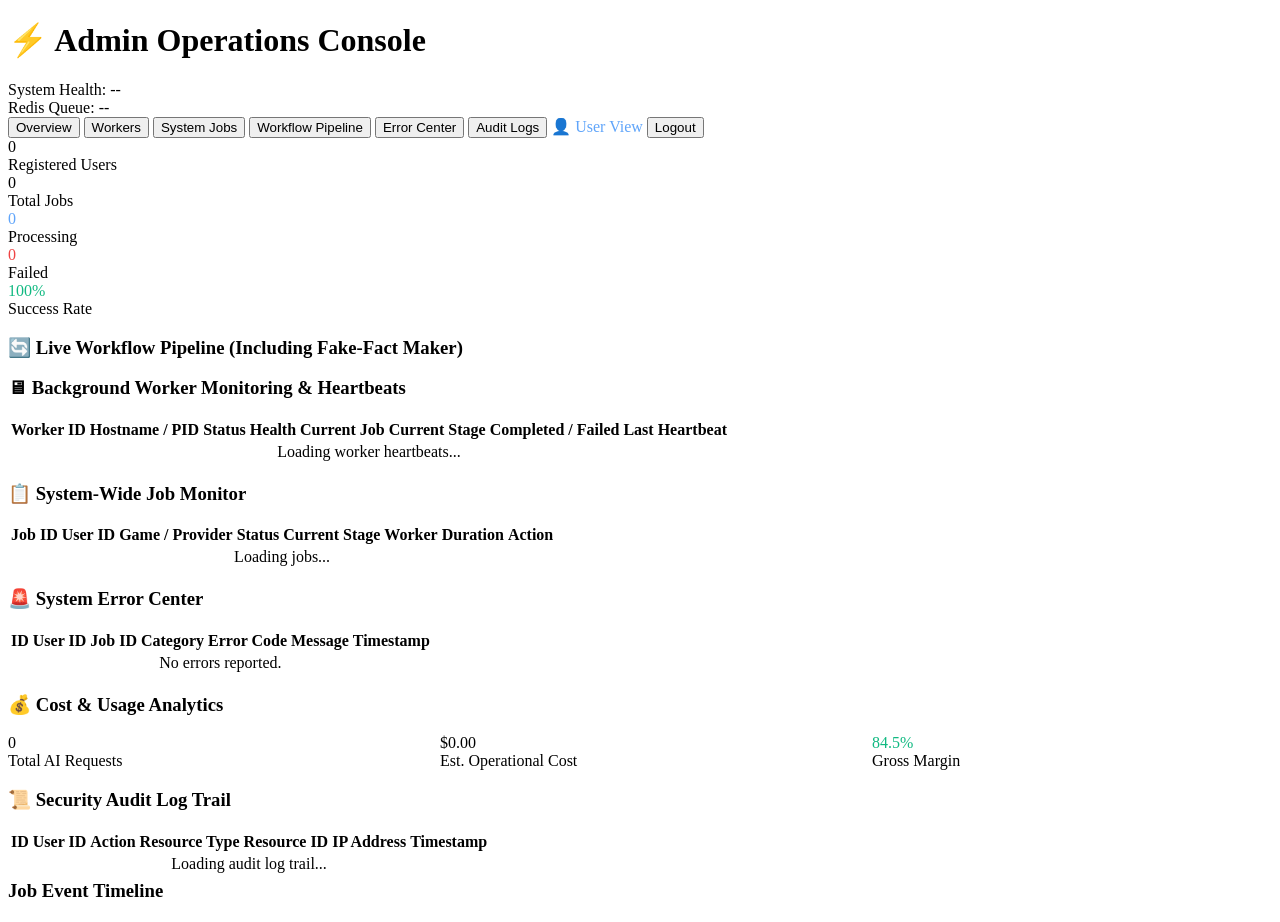
==== dashboard/static/admin.html @ 7d597908 "Implement Multi-User SaaS Scaling Architecture (Stage 2 + Stage 3) & Security Hardening" ====
<!DOCTYPE html>
<html lang="en">
<head>
    <meta charset="UTF-8">
    <meta name="viewport" content="width=device-width, initial-scale=1.0">
    <title>SEO Automation SaaS — System Admin Dashboard</title>
    <link rel="preconnect" href="https://fonts.googleapis.com">
    <link rel="preconnect" href="https://fonts.gstatic.com" crossorigin>
    <link href="https://fonts.googleapis.com/css2?family=Inter:wght@300;400;600;700;800&display=swap" rel="stylesheet">
    <link rel="stylesheet" href="/static/styles.css?v=3">
</head>
<body>
    <div class="bg-blobs">
        <div class="blob blob-orange"></div>
        <div class="blob blob-blue"></div>
    </div>

    <div class="app-container" style="max-width: 1400px;">
        <!-- Admin Header Bar -->
        <header class="glass-panel header-bar">
            <div class="brand-section">
                <div class="status-dot-container"><div class="status-dot" style="background: #F59E0B;"></div></div>
                <h1>⚡ Admin Operations Console</h1>
            </div>
            <div class="status-pills">
                <div class="status-pill" id="admin-health-pill">System Health: --</div>
                <div class="status-pill" id="admin-redis-pill">Redis Queue: --</div>
                <button id="admin-nav-overview" class="nav-btn">Overview</button>
                <button id="admin-nav-workers" class="nav-btn">Workers</button>
                <button id="admin-nav-jobs" class="nav-btn">System Jobs</button>
                <button id="admin-nav-pipeline" class="nav-btn">Workflow Pipeline</button>
                <button id="admin-nav-errors" class="nav-btn">Error Center</button>
                <button id="admin-nav-audit" class="nav-btn">Audit Logs</button>
                <a href="/dashboard" class="nav-btn" style="color: #60A5FA; text-decoration: none;">👤 User View</a>
                <button id="admin-logout-btn" class="nav-btn btn-logout">Logout</button>
            </div>
        </header>

        <main class="main-column">
            <!-- System Stats Row -->
            <section class="stats-row" style="grid-template-columns: repeat(auto-fit, minmax(200px, 1fr));">
                <div class="glass-panel stat-tile">
                    <div class="stat-value" id="admin-stat-users">0</div>
                    <div class="stat-label">Registered Users</div>
                </div>
                <div class="glass-panel stat-tile">
                    <div class="stat-value" id="admin-stat-jobs">0</div>
                    <div class="stat-label">Total Jobs</div>
                </div>
                <div class="glass-panel stat-tile">
                    <div class="stat-value" id="admin-stat-processing" style="color: #60A5FA;">0</div>
                    <div class="stat-label">Processing</div>
                </div>
                <div class="glass-panel stat-tile">
                    <div class="stat-value" id="admin-stat-failed" style="color: #EF4444;">0</div>
                    <div class="stat-label">Failed</div>
                </div>
                <div class="glass-panel stat-tile">
                    <div class="stat-value" id="admin-stat-rate" style="color: #10B981;">100%</div>
                    <div class="stat-label">Success Rate</div>
                </div>
            </section>

            <!-- Workflow Pipeline Section -->
            <section id="pipeline-section" class="glass-panel">
                <h3 class="panel-header">🔄 Live Workflow Pipeline (Including Fake-Fact Maker)</h3>
                <div id="pipeline-diagram" class="pipeline-diagram-container">
                    <!-- Workflow diagram rendered dynamically -->
                </div>
            </section>

            <!-- Worker Monitoring Section -->
            <section id="workers-section" class="glass-panel">
                <h3 class="panel-header">🖥 Background Worker Monitoring & Heartbeats</h3>
                <table class="table-styled">
                    <thead>
                        <tr>
                            <th>Worker ID</th>
                            <th>Hostname / PID</th>
                            <th>Status</th>
                            <th>Health</th>
                            <th>Current Job</th>
                            <th>Current Stage</th>
                            <th>Completed / Failed</th>
                            <th>Last Heartbeat</th>
                        </tr>
                    </thead>
                    <tbody id="workers-tbody">
                        <tr><td colspan="8" style="text-align: center;">Loading worker heartbeats...</td></tr>
                    </tbody>
                </table>
            </section>

            <!-- System Jobs Section -->
            <section id="system-jobs-section" class="glass-panel">
                <h3 class="panel-header">📋 System-Wide Job Monitor</h3>
                <table class="table-styled">
                    <thead>
                        <tr>
                            <th>Job ID</th>
                            <th>User ID</th>
                            <th>Game / Provider</th>
                            <th>Status</th>
                            <th>Current Stage</th>
                            <th>Worker</th>
                            <th>Duration</th>
                            <th>Action</th>
                        </tr>
                    </thead>
                    <tbody id="system-jobs-tbody">
                        <tr><td colspan="8" style="text-align: center;">Loading jobs...</td></tr>
                    </tbody>
                </table>
            </section>

            <!-- Error Center Section -->
            <section id="errors-section" class="glass-panel">
                <h3 class="panel-header">🚨 System Error Center</h3>
                <table class="table-styled">
                    <thead>
                        <tr>
                            <th>ID</th>
                            <th>User ID</th>
                            <th>Job ID</th>
                            <th>Category</th>
                            <th>Error Code</th>
                            <th>Message</th>
                            <th>Timestamp</th>
                        </tr>
                    </thead>
                    <tbody id="errors-tbody">
                        <tr><td colspan="7" style="text-align: center;">No errors reported.</td></tr>
                    </tbody>
                </table>
            </section>

            <!-- Cost & Analytics Section -->
            <section id="analytics-section" class="glass-panel">
                <h3 class="panel-header">💰 Cost & Usage Analytics</h3>
                <div style="display: flex; gap: 2rem; flex-wrap: wrap;">
                    <div class="stat-tile" style="flex: 1;">
                        <div class="stat-value" id="cost-ai-requests">0</div>
                        <div class="stat-label">Total AI Requests</div>
                    </div>
                    <div class="stat-tile" style="flex: 1;">
                        <div class="stat-value" id="cost-estimated">$0.00</div>
                        <div class="stat-label">Est. Operational Cost</div>
                    </div>
                    <div class="stat-tile" style="flex: 1;">
                        <div class="stat-value" id="cost-margin" style="color: #10B981;">84.5%</div>
                        <div class="stat-label">Gross Margin</div>
                    </div>
                </div>
            </section>

            <!-- Audit Logs Section -->
            <section id="audit-section" class="glass-panel">
                <h3 class="panel-header">📜 Security Audit Log Trail</h3>
                <table class="table-styled">
                    <thead>
                        <tr>
                            <th>ID</th>
                            <th>User ID</th>
                            <th>Action</th>
                            <th>Resource Type</th>
                            <th>Resource ID</th>
                            <th>IP Address</th>
                            <th>Timestamp</th>
                        </tr>
                    </thead>
                    <tbody id="audit-tbody">
                        <tr><td colspan="7" style="text-align: center;">Loading audit log trail...</td></tr>
                    </tbody>
                </table>
            </section>
        </main>
    </div>

    <!-- Timeline Modal -->
    <div id="admin-timeline-modal" class="modal-overlay hidden">
        <div class="modal-content glass-panel">
            <div style="display: flex; justify-content: space-between; align-items: center; margin-bottom: 1rem;">
                <h3 id="admin-modal-job-title" style="margin: 0;">Job Event Timeline</h3>
                <button id="admin-close-modal-btn" style="background: none; border: none; color: white; font-size: 1.5rem; cursor: pointer;">&times;</button>
            </div>
            <div id="admin-timeline-events-container" class="timeline-container"></div>
        </div>
    </div>

    <script src="/static/admin.js?v=3"></script>
</body>
</html>
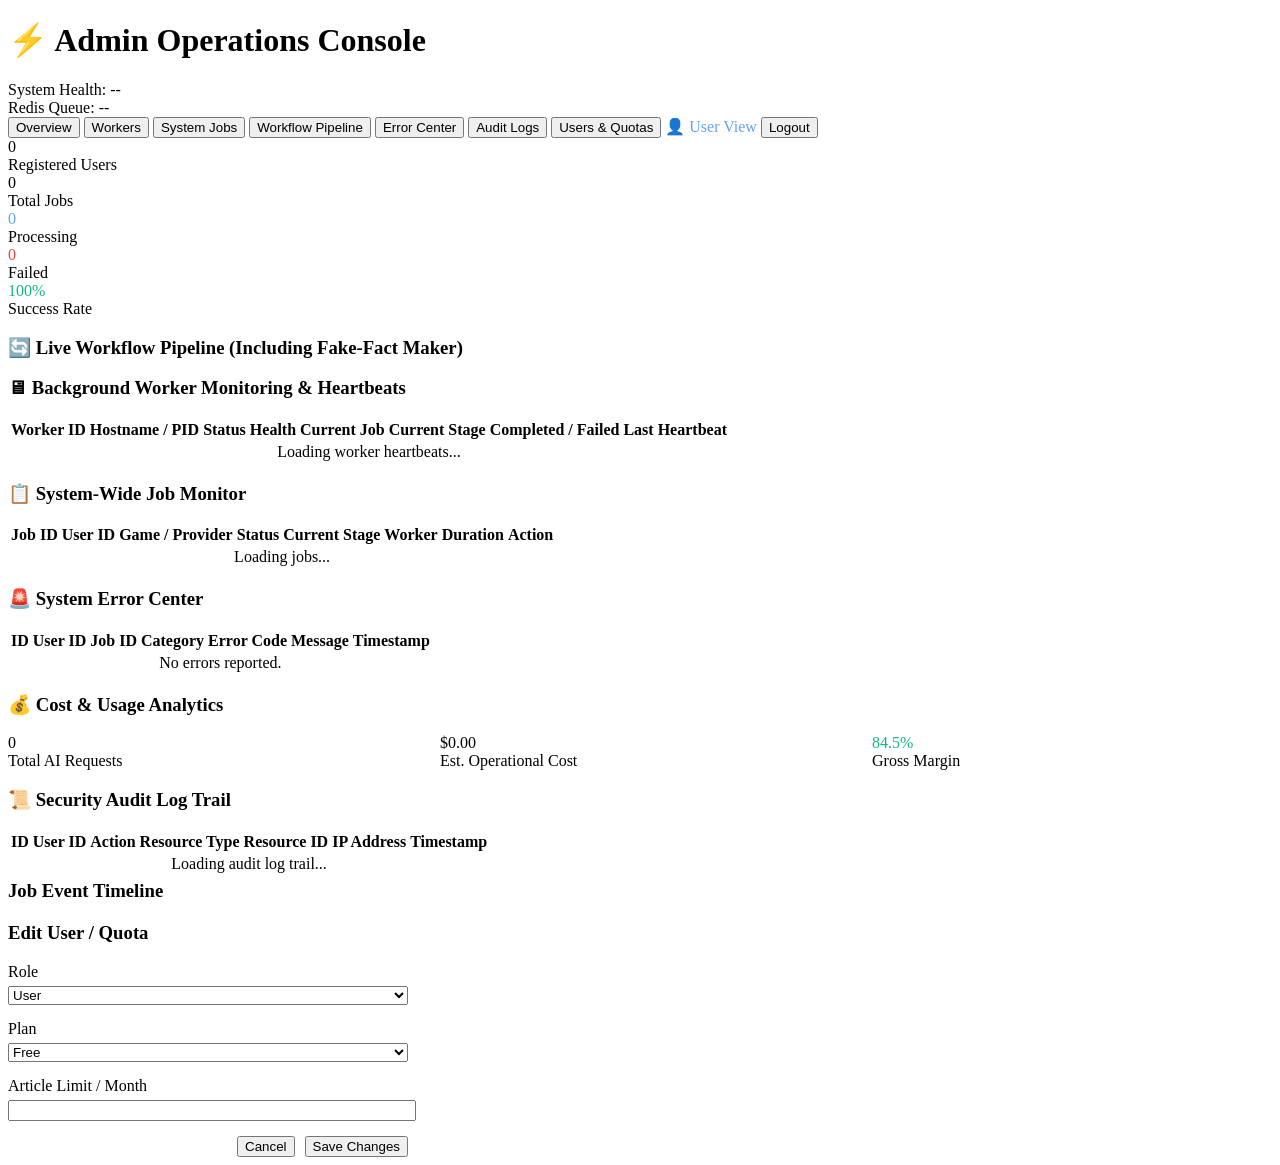
==== commit 3a494104: "Fix Appyn theme metadata injection and RankMath bug, update gitignore" ====
--- a/dashboard/static/admin.html
+++ b/dashboard/static/admin.html
@@ -31,6 +31,7 @@
                 <button id="admin-nav-pipeline" class="nav-btn">Workflow Pipeline</button>
                 <button id="admin-nav-errors" class="nav-btn">Error Center</button>
                 <button id="admin-nav-audit" class="nav-btn">Audit Logs</button>
+                <button id="admin-nav-users" class="nav-btn">Users & Quotas</button>
                 <a href="/dashboard" class="nav-btn" style="color: #60A5FA; text-decoration: none;">👤 User View</a>
                 <button id="admin-logout-btn" class="nav-btn btn-logout">Logout</button>
             </div>
@@ -153,6 +154,28 @@
                 </div>
             </section>
 
+            
+            <!-- Users & Quotas Section -->
+            <section id="users-section" class="glass-panel" style="display: none;">
+                <h3 class="panel-header">👥 Users & Quotas Management</h3>
+                <table class="table-styled">
+                    <thead>
+                        <tr>
+                            <th>User ID</th>
+                            <th>Email</th>
+                            <th>Role</th>
+                            <th>Plan</th>
+                            <th>Monthly Usage</th>
+                            <th>Limit</th>
+                            <th>Action</th>
+                        </tr>
+                    </thead>
+                    <tbody id="users-tbody">
+                        <tr><td colspan="7" style="text-align: center;">Loading users...</td></tr>
+                    </tbody>
+                </table>
+            </section>
+
             <!-- Audit Logs Section -->
             <section id="audit-section" class="glass-panel">
                 <h3 class="panel-header">📜 Security Audit Log Trail</h3>
@@ -188,5 +211,38 @@
     </div>
 
     <script src="/static/admin.js?v=3"></script>
+
+    <!-- Edit User Modal -->
+    <div id="admin-user-modal" class="modal-overlay hidden">
+        <div class="modal-content glass-panel" style="max-width: 400px;">
+            <h3 style="margin-top: 0;">Edit User / Quota</h3>
+            <form id="edit-user-form">
+                <input type="hidden" id="edit-user-id">
+                
+                <label style="display:block; margin-bottom: 5px;">Role</label>
+                <select id="edit-user-role" class="form-input" style="width: 100%; margin-bottom: 15px;">
+                    <option value="user">User</option>
+                    <option value="admin">Admin</option>
+                </select>
+                
+                <label style="display:block; margin-bottom: 5px;">Plan</label>
+                <select id="edit-user-plan" class="form-input" style="width: 100%; margin-bottom: 15px;">
+                    <option value="free">Free</option>
+                    <option value="starter">Starter</option>
+                    <option value="pro">Pro</option>
+                    <option value="business">Business</option>
+                </select>
+                
+                <label style="display:block; margin-bottom: 5px;">Article Limit / Month</label>
+                <input type="number" id="edit-user-limit" class="form-input" style="width: 100%; margin-bottom: 15px;">
+                
+                <div style="display: flex; justify-content: flex-end; gap: 10px;">
+                    <button type="button" class="btn-secondary" id="close-user-modal-btn">Cancel</button>
+                    <button type="submit" class="btn-primary">Save Changes</button>
+                </div>
+            </form>
+        </div>
+    </div>
+
 </body>
 </html>
